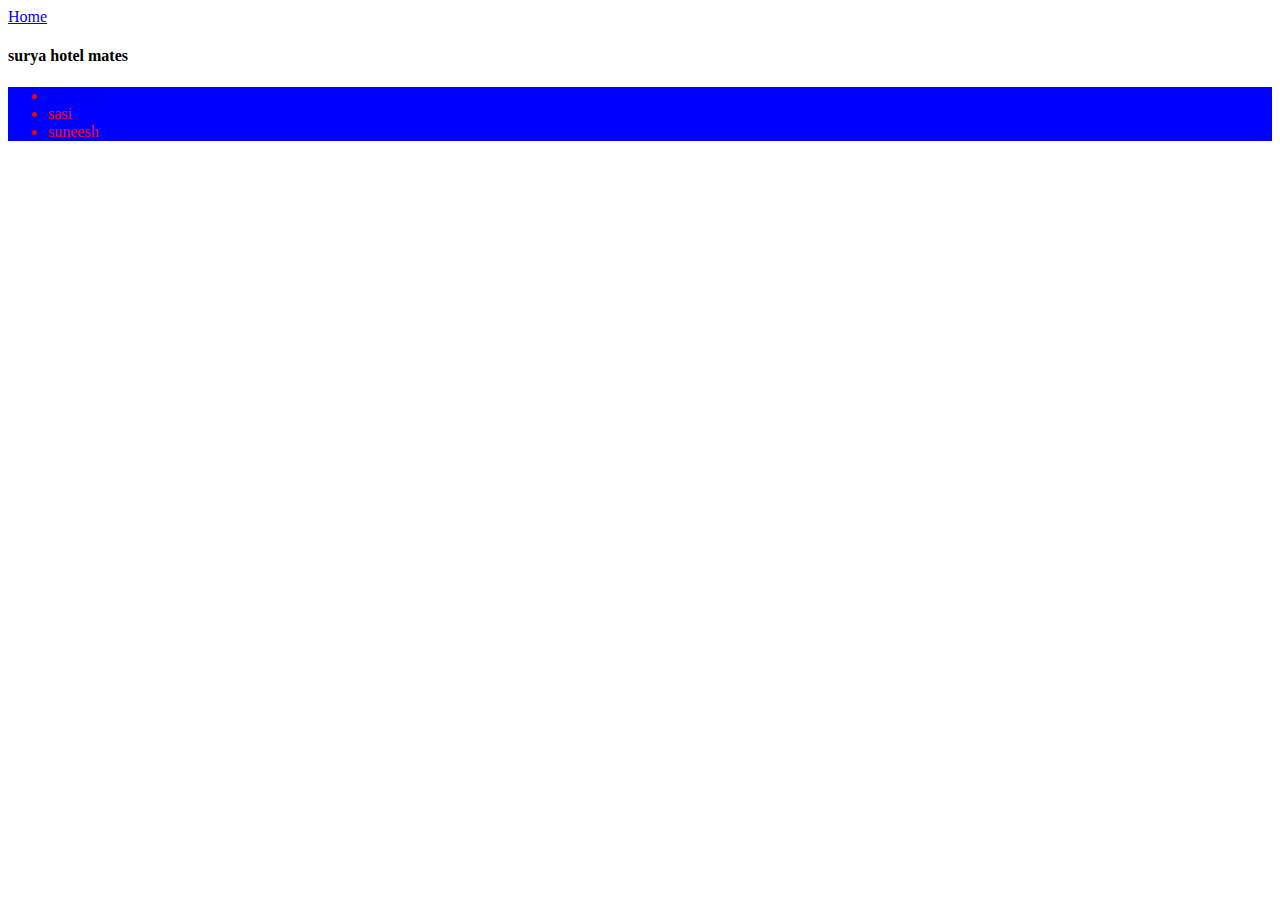
==== ui/article-one.html @ ab8726b1 "[imad-console] Updates ui/article-one.html" ====
<html>
    <head>
        <title>
            Article one
        </title>
         <style>
        .container{
            color:red;
            font-family:areal-black;
            margin:center;
            background:blue;
        }
    </style>
    </head>
   
    <body>
        <div>
       <a href= "https://cloud.imad.hasura.io/home" >Home</a>
        </div>
        <div>
        
                <h4>
                    surya hotel mates
                </h4>
        
        </div>
        <div class="container">
            <ul>
                <li><a href = "http://www.cochintalkies.com/celebrities_image/thumb1/jomon-t-john-movie-cinematography-pics-6113.jpg">JOMON</a></li>
                 <li>sasi</li>
                  <li>suneesh</li>
            </ul>
        </div>
    </body>
    

</html>
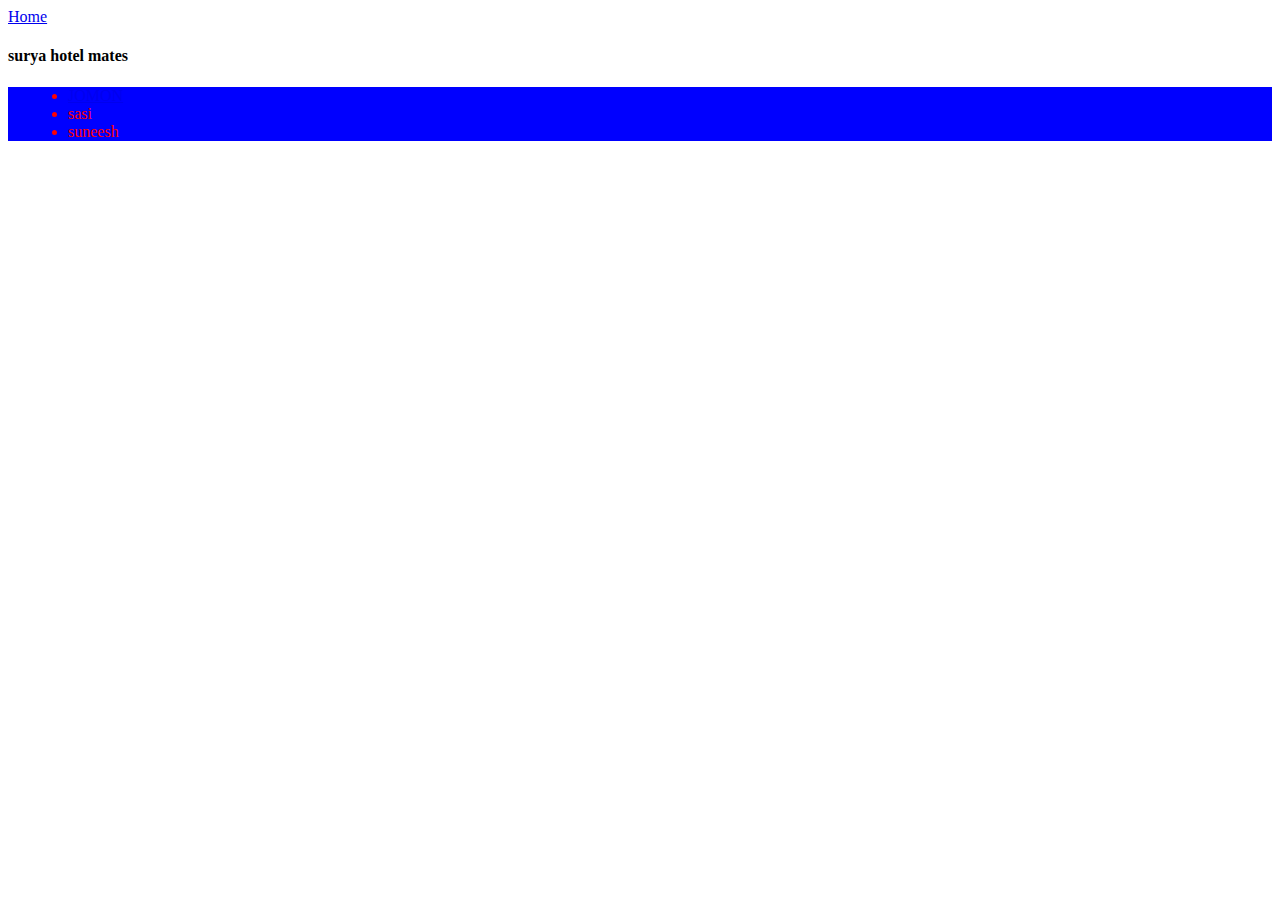
==== commit c7cedc9c: "[imad-console] Updates ui/article-one.html" ====
--- a/ui/article-one.html
+++ b/ui/article-one.html
@@ -9,6 +9,7 @@
             font-family:areal-black;
             margin:center;
             background:blue;
+            padding-left:20;
         }
     </style>
     </head>
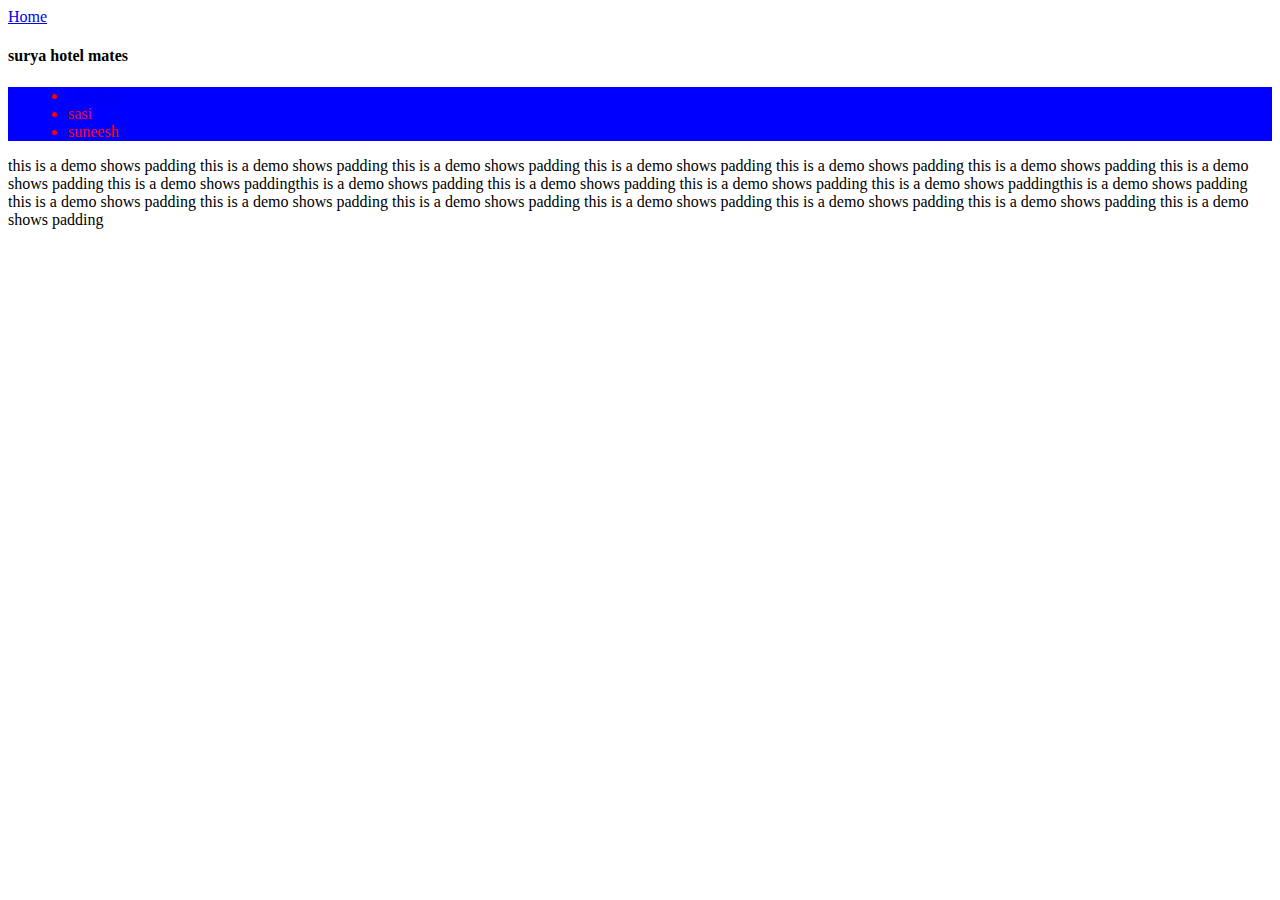
==== commit ff5fab0c: "[imad-console] Updates ui/article-one.html" ====
--- a/ui/article-one.html
+++ b/ui/article-one.html
@@ -32,6 +32,11 @@
                   <li>suneesh</li>
             </ul>
         </div>
+        <div>
+            <p>
+            this is a demo shows padding this is a demo shows padding this is a demo shows padding this is a demo shows padding this is a demo shows padding this is a demo shows padding this is a demo shows padding this is a demo shows paddingthis is a demo shows padding this is a demo shows padding this is a demo shows padding this is a demo shows paddingthis is a demo shows padding this is a demo shows padding this is a demo shows padding this is a demo shows padding this is a demo shows padding this is a demo shows padding this is a demo shows padding this is a demo shows padding
+            </p>
+        </div>
     </body>
     
 
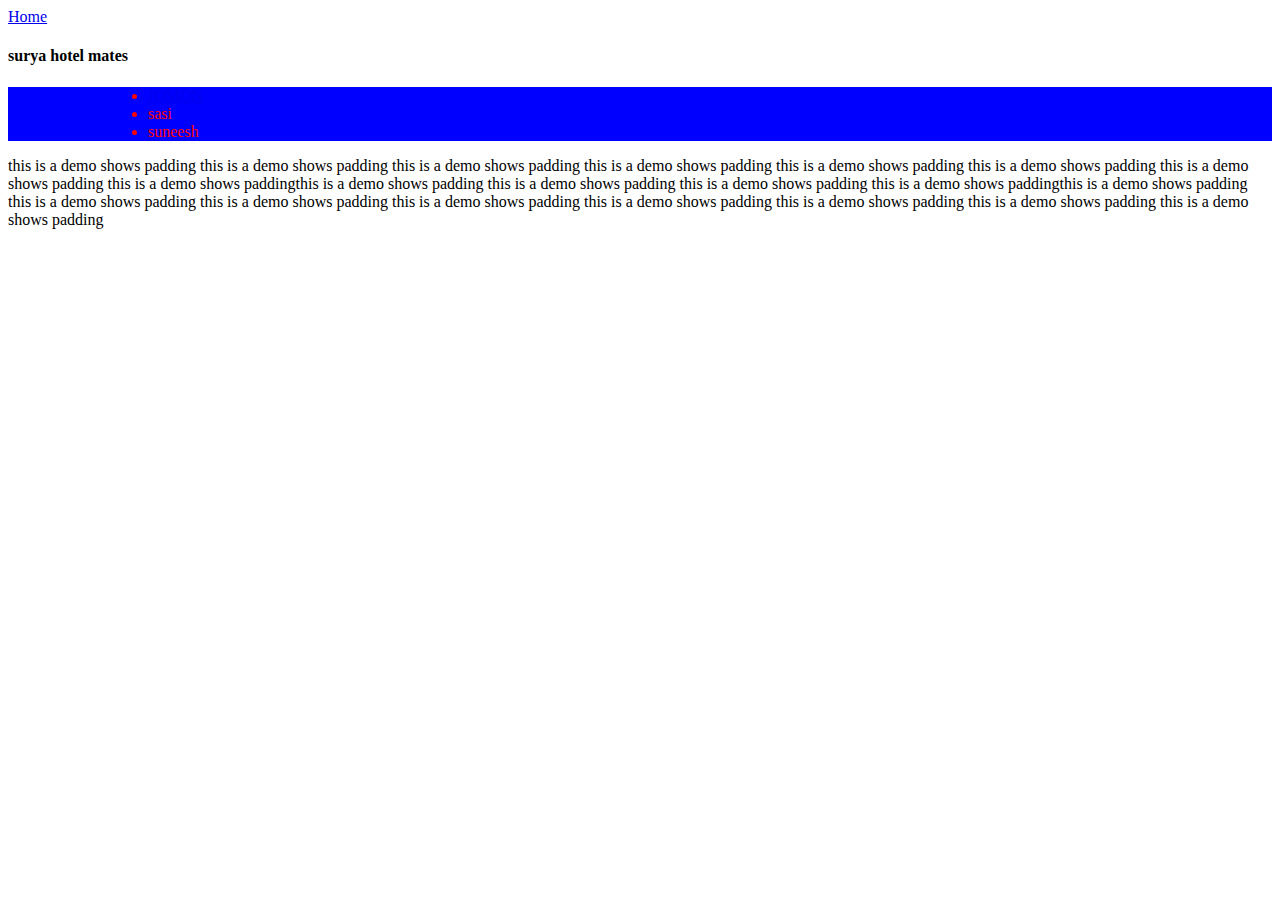
==== commit 92def474: "[imad-console] Updates ui/article-one.html" ====
--- a/ui/article-one.html
+++ b/ui/article-one.html
@@ -9,7 +9,7 @@
             font-family:areal-black;
             margin:center;
             background:blue;
-            padding-left:20;
+            padding-left:100;
         }
     </style>
     </head>
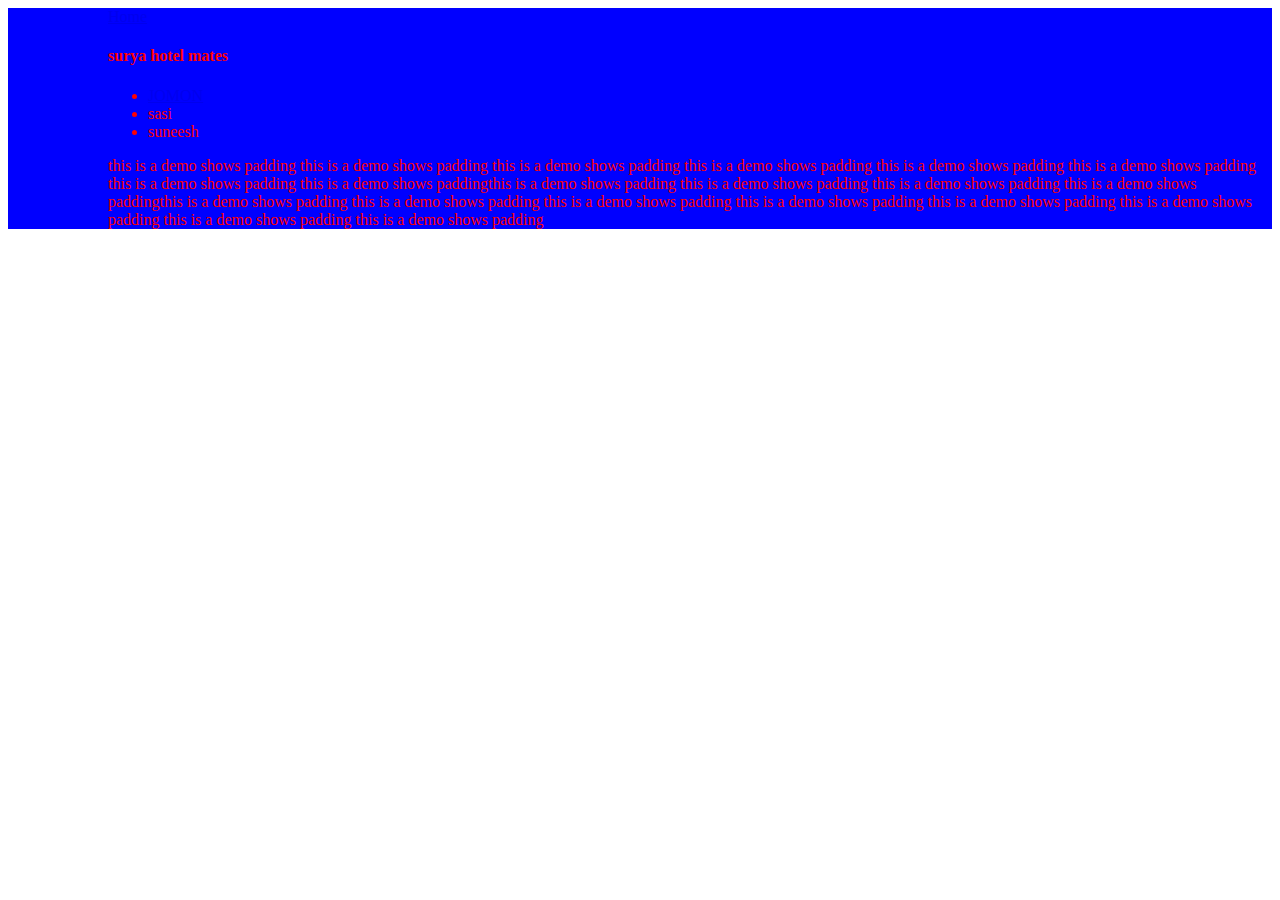
==== commit 4897fbfb: "[imad-console] Updates ui/article-one.html" ====
--- a/ui/article-one.html
+++ b/ui/article-one.html
@@ -9,12 +9,13 @@
             font-family:areal-black;
             margin:center;
             background:blue;
-            padding-left:100;
+            padding-left:100px;
         }
     </style>
     </head>
    
     <body>
+        <div class=container>
         <div>
        <a href= "https://cloud.imad.hasura.io/home" >Home</a>
         </div>
@@ -25,7 +26,7 @@
                 </h4>
         
         </div>
-        <div class="container">
+        <div>
             <ul>
                 <li><a href = "http://www.cochintalkies.com/celebrities_image/thumb1/jomon-t-john-movie-cinematography-pics-6113.jpg">JOMON</a></li>
                  <li>sasi</li>
@@ -37,6 +38,7 @@
             this is a demo shows padding this is a demo shows padding this is a demo shows padding this is a demo shows padding this is a demo shows padding this is a demo shows padding this is a demo shows padding this is a demo shows paddingthis is a demo shows padding this is a demo shows padding this is a demo shows padding this is a demo shows paddingthis is a demo shows padding this is a demo shows padding this is a demo shows padding this is a demo shows padding this is a demo shows padding this is a demo shows padding this is a demo shows padding this is a demo shows padding
             </p>
         </div>
+        </div>
     </body>
     
 
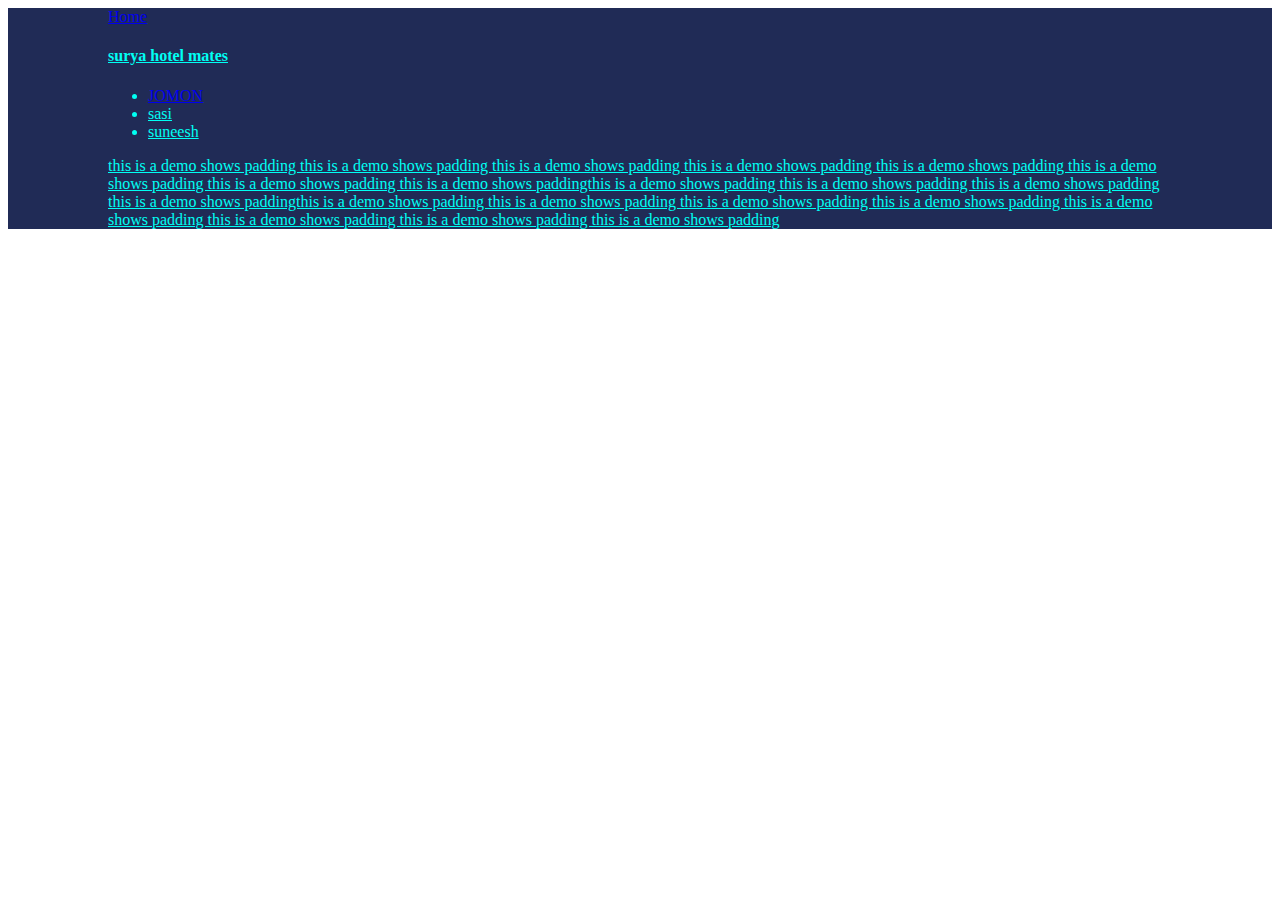
==== commit d9530e0e: "[imad-console] Updates ui/article-one.html" ====
--- a/ui/article-one.html
+++ b/ui/article-one.html
@@ -4,12 +4,16 @@
             Article one
         </title>
          <style>
-        .container{
-            color:red;
-            font-family:areal-black;
-            margin:center;
-            background:blue;
-            padding-left:100px;
+                .container 
+                {
+            color: #00FFF3;
+            font-family: cursive;
+            margin: center;
+            background: #202B56;
+            padding-left: 100px;
+            padding-right: 100px;
+            text-decoration: underline;
+                 }
         }
     </style>
     </head>
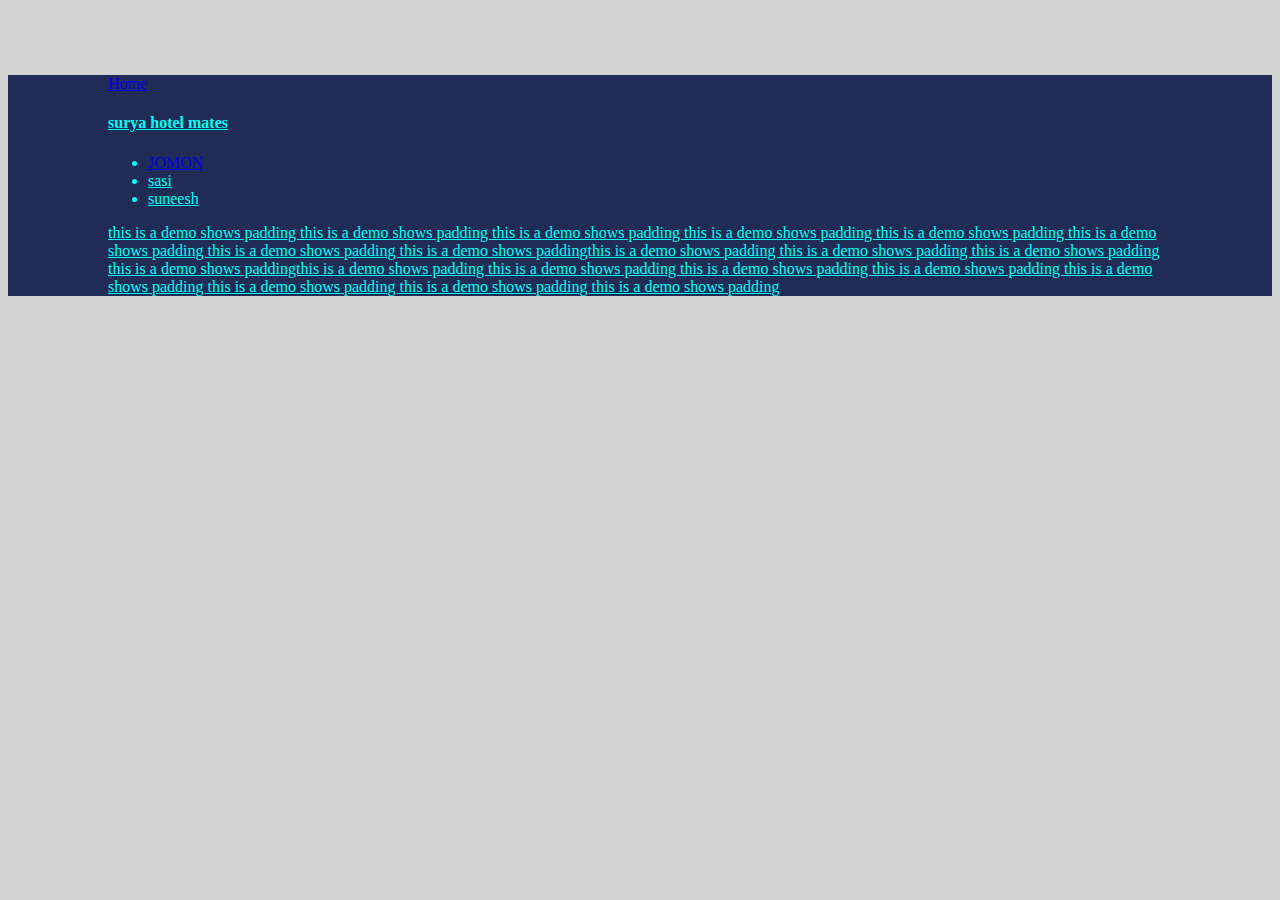
==== commit 85f46815: "[imad-console] Updates ui/article-one.html" ====
--- a/ui/article-one.html
+++ b/ui/article-one.html
@@ -3,19 +3,7 @@
         <title>
             Article one
         </title>
-         <style>
-                .container 
-                {
-            color: #00FFF3;
-            font-family: cursive;
-            margin: center;
-            background: #202B56;
-            padding-left: 100px;
-            padding-right: 100px;
-            text-decoration: underline;
-                 }
-        }
-    </style>
+         <link href="/ui/style.css" rel="stylesheet" />
     </head>
    
     <body>
--- a/ui/style.css
+++ b/ui/style.css
@@ -0,0 +1,31 @@
+body {
+    font-family: sans-serif;
+    background-color: lightgrey;
+    margin-top: 75px;
+}
+
+.center {
+    text-align: center;
+}
+
+.text-big {
+    font-size: 300%;
+}
+
+.bold {
+    font-weight: bold;
+}
+
+.img-medium {
+    height: 200px;
+}
+ .container 
+                {
+                color: #00FFF3;
+                font-family: cursive;
+                margin: center;
+                background: #202B56;
+                padding-left: 100px;
+                padding-right: 100px;
+                text-decoration: underline;
+                     }
